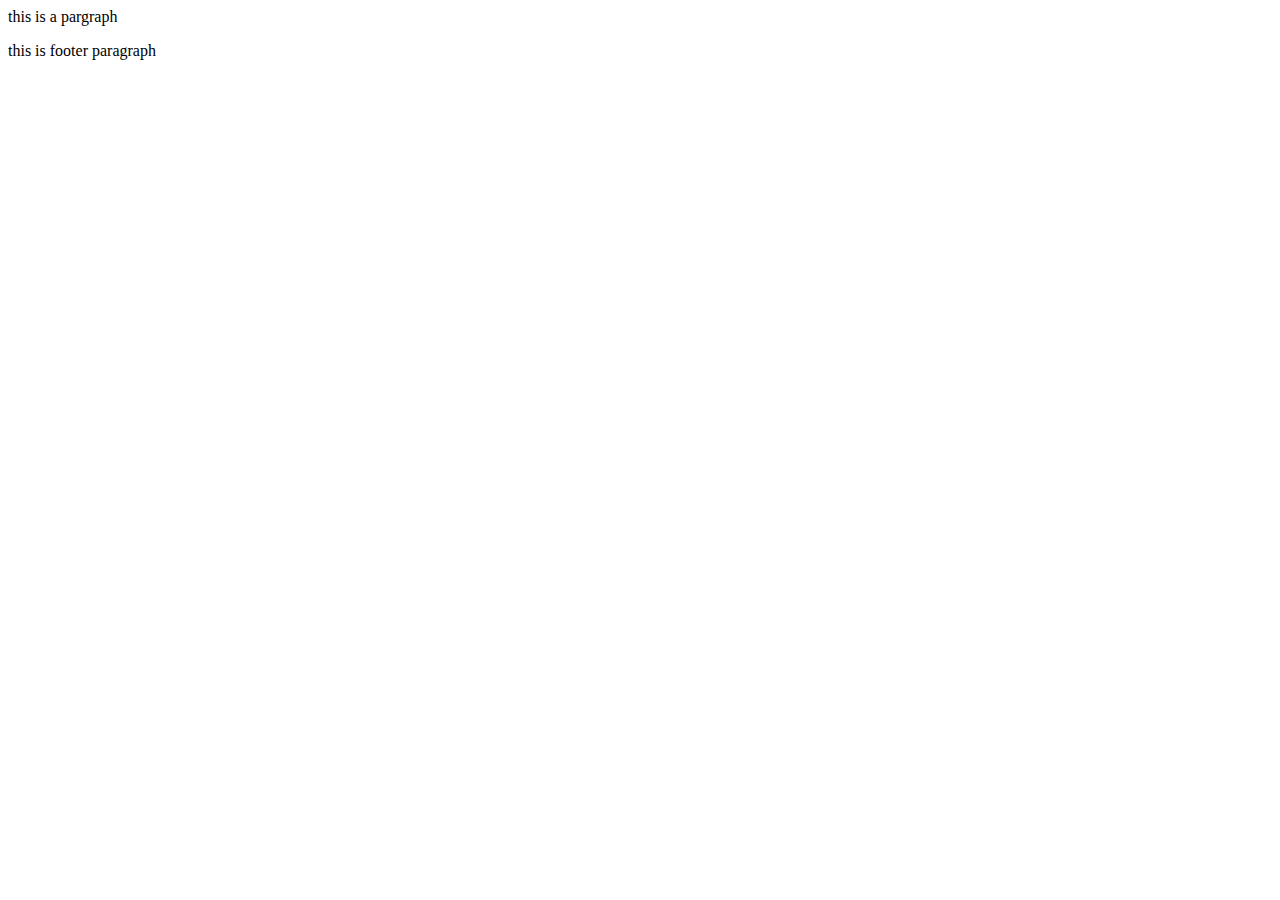
==== index.html @ 72f31248 "Add files via upload" ====
<!<!DOCTYPE html>
<head>
  <meta charset = "utf-8">
  <title>Home</title>
</head>
<body>
  <main>
    <p>this is a pargraph</p>
  </main>
  <footer>
    <p>this is footer paragraph</p>
  </footer>
</body>
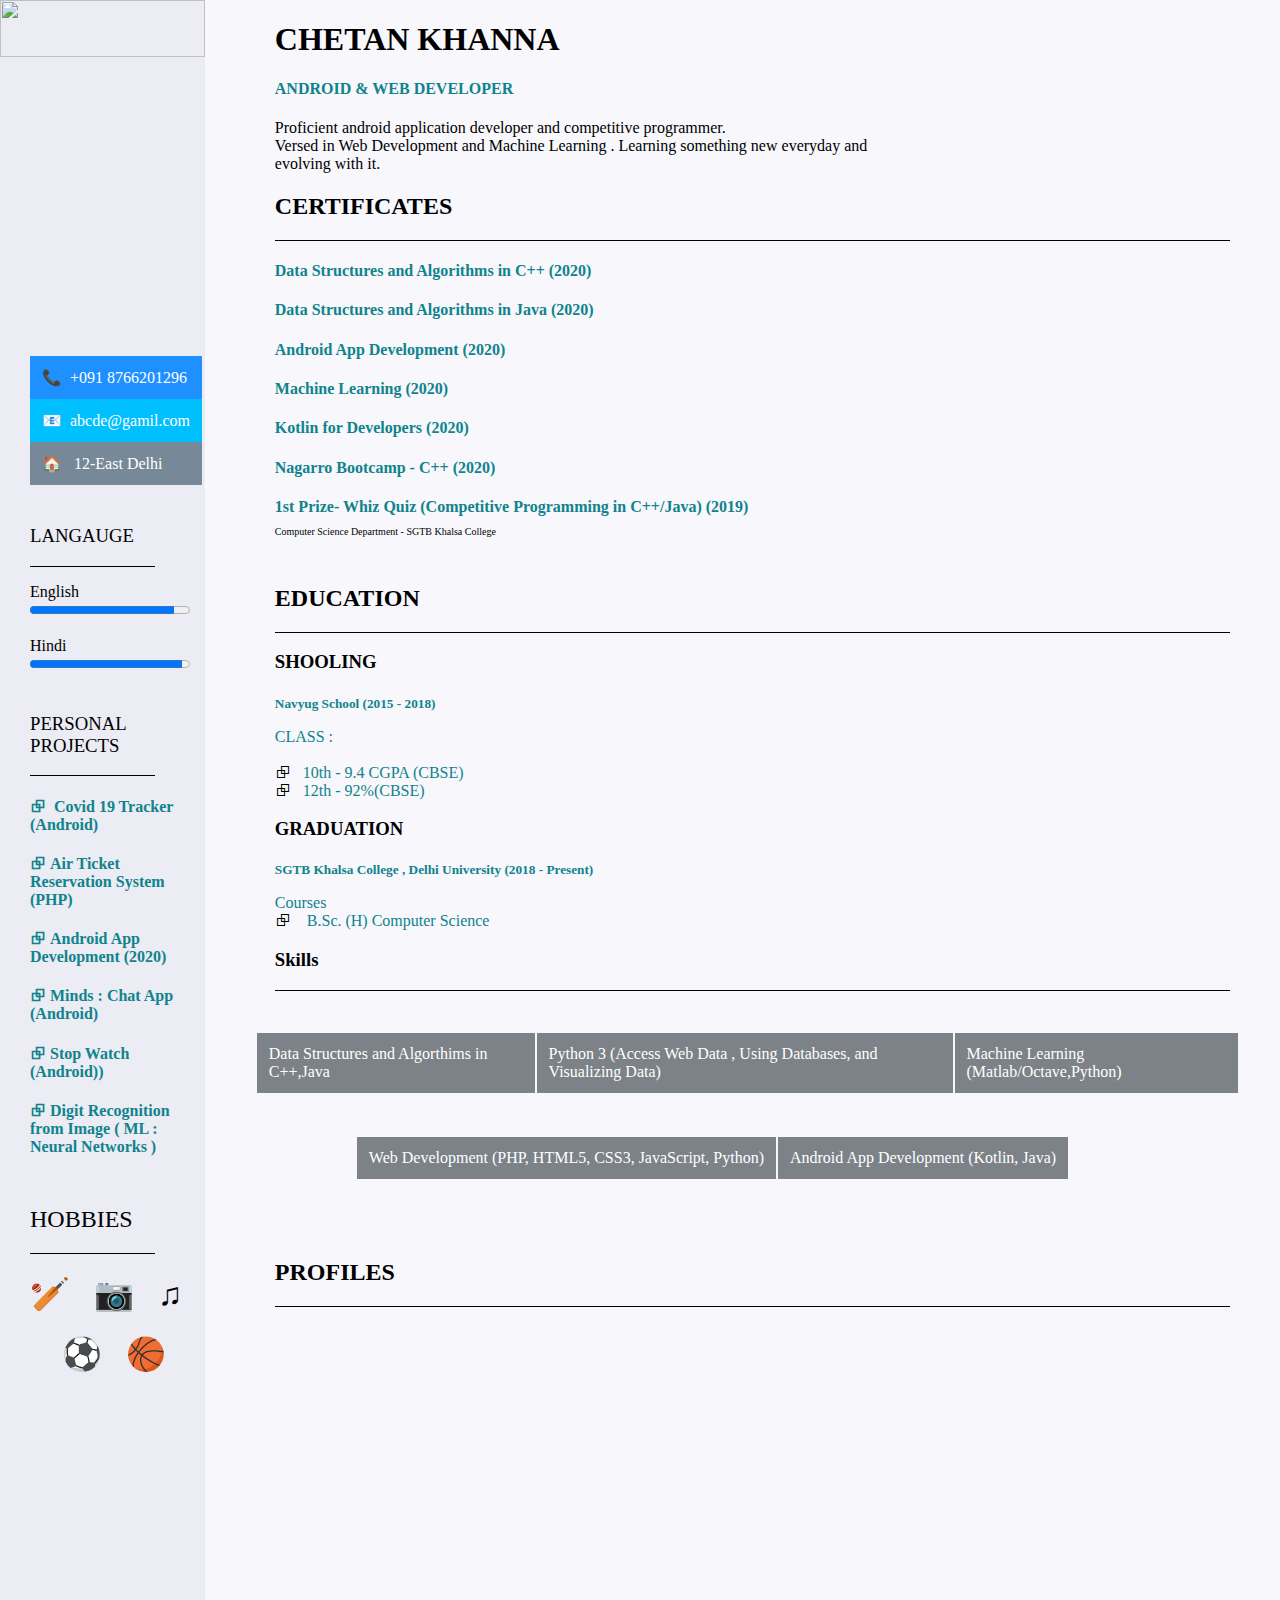
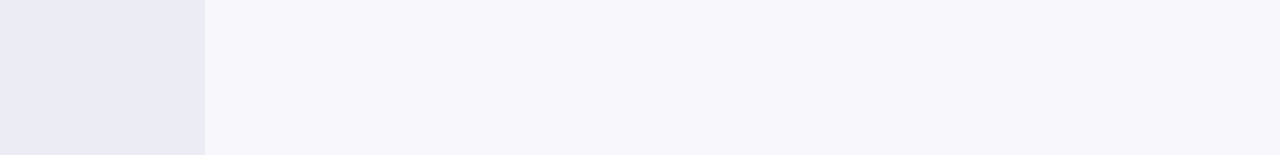
==== commit ca3b692f: "Add files via upload" ====
--- a/index.html
+++ b/index.html
@@ -1,13 +1,162 @@
-<!<!DOCTYPE html>
-<head>
-  <meta charset = "utf-8">
-  <title>Home</title>
-</head>
-<body>
-  <main>
-    <p>this is a pargraph</p>
-  </main>
-  <footer>
-    <p>this is footer paragraph</p>
-  </footer>
-</body>
+<!DOCTYPE html>
+<html lang="en" dir="ltr">
+  <head>
+    <meta charset="utf-8">
+    <link rel="stylesheet" href="index.css">
+    <script src="https://kit.fontawesome.com/c7156d3149.js" crossorigin="anonymous"></script>
+
+    <title>Resume</title>
+  </head>
+  <body>
+<div class="left">
+<img src="xyz.jpg" alt="">
+  <table border="0"
+    cellspacing="0"
+    cellpadding="0">
+    <tr>
+      <td style="background-color : #1E90FF">&#128222;&nbsp;&nbsp;+091 8766201296</td>
+    </tr>
+    <tr>
+      <td style="background-color : #00BFFF;"><span class="symb">&#128231;</span>&nbsp;&nbsp;abcde@gamil.com</td>
+     </tr>
+     <tr>
+      <td style="background-color : #778899">	&#127968;&nbsp;&nbsp; 12-East Delhi</td>
+    </tr>
+  </table>
+<div class="lang">
+  <h3 style="font-weight:100;"> LANGAUGE</h2>
+  <section>
+<hr class="line" >
+        <p>English<br><progress value = "90" max="100"></progress><br><br>
+        Hindi <br><progress max="100" value = "95"></progress><br></p>
+  	</section>
+
+
+
+    <h3 style="font-weight:100; margin-top:40px;"> PERSONAL <br>PROJECTS</h2>
+        <hr class="line" >
+        <h4 style="color: rgb(16, 131, 140);">&#11194&nbsp; Covid 19 Tracker (Android)</h4>
+
+        <h4 style="color: rgb(16, 131, 140);">&#11194&nbsp;Air Ticket Reservation System (PHP)</h4>
+
+        <h4 style="color: rgb(16, 131, 140);">&#11194&nbsp;Android App Development (2020)</h4>
+
+        <h4 style="color: rgb(16, 131, 140);">&#11194&nbsp;Minds : Chat App (Android)</h4>
+
+        <h4 style="color: rgb(16, 131, 140);">&#11194&nbsp;Stop Watch (Android))</h4>
+
+        <h4 style="color: rgb(16, 131, 140);">&#11194&nbsp;Digit Recognition from Image ( ML : Neural Networks )</h4>
+
+        <h2 style="font-weight:100; margin-top:50px;"> HOBBIES</h2>
+        <hr class="line" >
+
+        <h1>&#127951;&nbsp;&nbsp; &#128247;&nbsp;&nbsp; ♫</h1>
+
+        <h1><i class="fab fa-python"></i>&nbsp;&nbsp;&nbsp;&nbsp;&#9917;&nbsp;&nbsp;&nbsp;&#127936;</h1>
+
+
+
+
+
+
+  </div>
+
+
+</div>
+<div class="right">
+
+ <h1 style="margin-left:70px">CHETAN KHANNA</h1>
+ <h4 class="hright">ANDROID & WEB DEVELOPER</h4>
+ <p class="hpright">Proficient android application developer and competitive programmer.<br>
+   Versed in Web Development and Machine Learning . Learning something new everyday and <br>
+   evolving with it.</p>
+
+   <h2 class="hright" style="color:black">CERTIFICATES</h2>
+   <hr class="lineR">
+   <h4 class="hright">Data Structures and Algorithms in C++ (2020)</h4>
+
+   <h4 class="hright">Data Structures and Algorithms in Java (2020)</h4>
+
+   <h4 class="hright">Android App Development (2020)</h4>
+
+   <h4 class="hright">Machine Learning (2020)</h4>
+
+   <h4 class="hright">Kotlin for Developers (2020)</h4>
+
+   <h4 class="hright">Nagarro Bootcamp - C++ (2020)</h4>
+
+   <h4 class="hright" style="margin-bottom:0px">1st Prize- Whiz Quiz (Competitive Programming in C++/Java) (2019)</h4>
+   <p style="margin-left:70px;font-size:10px"> Computer Science Department - SGTB Khalsa College</p>
+   <br>
+   <h2 class="hright" style="color:black">EDUCATION</h2>
+   <hr class="lineR">
+   <h3 class="hright" style="color:black"> SHOOLING</h3>
+   <h5 class="hright" style="margin-bottom:0px;">Navyug School (2015 - 2018)</h5>
+   <p class="hpright" style="color:rgb(16, 131, 140)">
+    CLASS :
+    <br>
+    <br>
+    	<span style="color:black">&#11194;</span>&nbsp &nbsp10th - 9.4 CGPA (CBSE)
+    <br>
+    <span style="color:black">&#11194;</span>&nbsp &nbsp12th - 92%(CBSE)</p>
+
+    <h3 class="hright" style="color:black">GRADUATION</h3>
+    <h5 class="hright" style="margin-bottom:0px;">SGTB Khalsa College , Delhi University (2018 - Present)</h5>
+
+    <p class="hpright" style="color:rgb(16, 131, 140)">
+      Courses
+      <br>
+    <span style="color:black">&#11194;</span>&nbsp &nbsp B.Sc. (H) Computer Science
+    </p>
+    <h3 class="hright" style="color:black">Skills</h2>
+      <hr class="lineR">
+
+      <table class="skills">
+        <tr>
+          <td class="skills" style="background-color: #7c8287" >Data Structures and Algorthims in C++,Java
+        </td>
+        <td class="skills" style=" background-color: #7c8287;">
+          Python 3 (Access Web Data , Using Databases, and Visualizing Data)
+
+        </td>
+        <td style=" background-color: #7c8287;">
+     Machine Learning (Matlab/Octave,Python)
+        </td>
+      </tr>
+    </table>
+
+    <table style="margin-left:150px">
+      <tr>
+        <td class="skills" style="background-color: #7c8287; margin:30px;">
+            Web Development (PHP, HTML5, CSS3, JavaScript, Python)
+        </td >
+        <td class="skills" style="background-color: #7c8287; margin:100px;">
+          Android App Development (Kotlin, Java)
+        </td>
+        </tr>
+      </table>
+
+<br>
+<br>
+<br>
+<h2 class="hright" style="color:black">PROFILES</h2>
+
+<hr class="lineR">
+<br>
+<br>
+
+
+      <i class="fab fa-github" style="font-size:40px;margin-left:70px;"></i>
+      <i class="fab fa-instagram-square" style="font-size:40px;margin-left:30px;" ></i>
+      <i class="fab fa-twitter" style="font-size:40px;margin-left:30px;"></i>
+      <i class="fab fa-linkedin-in" style="font-size:40px;margin-left:30px;"></i>
+
+
+
+
+
+
+</div>
+
+  </body>
+</html>
--- a/index.css
+++ b/index.css
@@ -0,0 +1,84 @@
+html, body {
+  width: 100%;
+      height: 100%;
+      margin: 0;
+      padding: 0;
+}
+
+.left {
+      height: 195%;
+      margin: 0;
+      padding: 0;
+  width: 16%;
+  float: left;
+  background-color: rgb(235, 236, 244);
+}
+
+table{
+  margin: 4px;
+  margin-top: 40px;
+  align-self: center;
+  margin-left: 30px
+}
+.lang
+{
+  margin-top: 40px;
+  margin-left: 30px
+}
+.ref{
+  font-size: 30;
+  font-weight: bold;
+}
+.hpright{
+  margin-left:70px;
+
+}
+.hright
+{
+color : rgb(16, 131, 140);
+margin-left:70px;
+}
+.right
+	{
+  background-color: rgb(247, 247, 252);
+
+		height: 195%;
+		width: 84%;
+    margin: 0px;
+		float: right;
+	}
+img{
+
+  height: 18%;
+  width:100%;
+
+}
+
+.skills{
+margin: 40px;
+margin-left: 50px
+
+}
+
+.line{
+
+    height: 0px;
+     border: none;
+     margin-right: 50px;
+     border-top: 1px solid black;
+}
+
+.lineR{
+
+    height: 0px;
+     border: none;
+     margin-left: 70px;
+     margin-right: 50px;
+     border-top: 1px solid black;
+}
+
+td
+{
+  padding: 12px;
+  color: white;
+}
